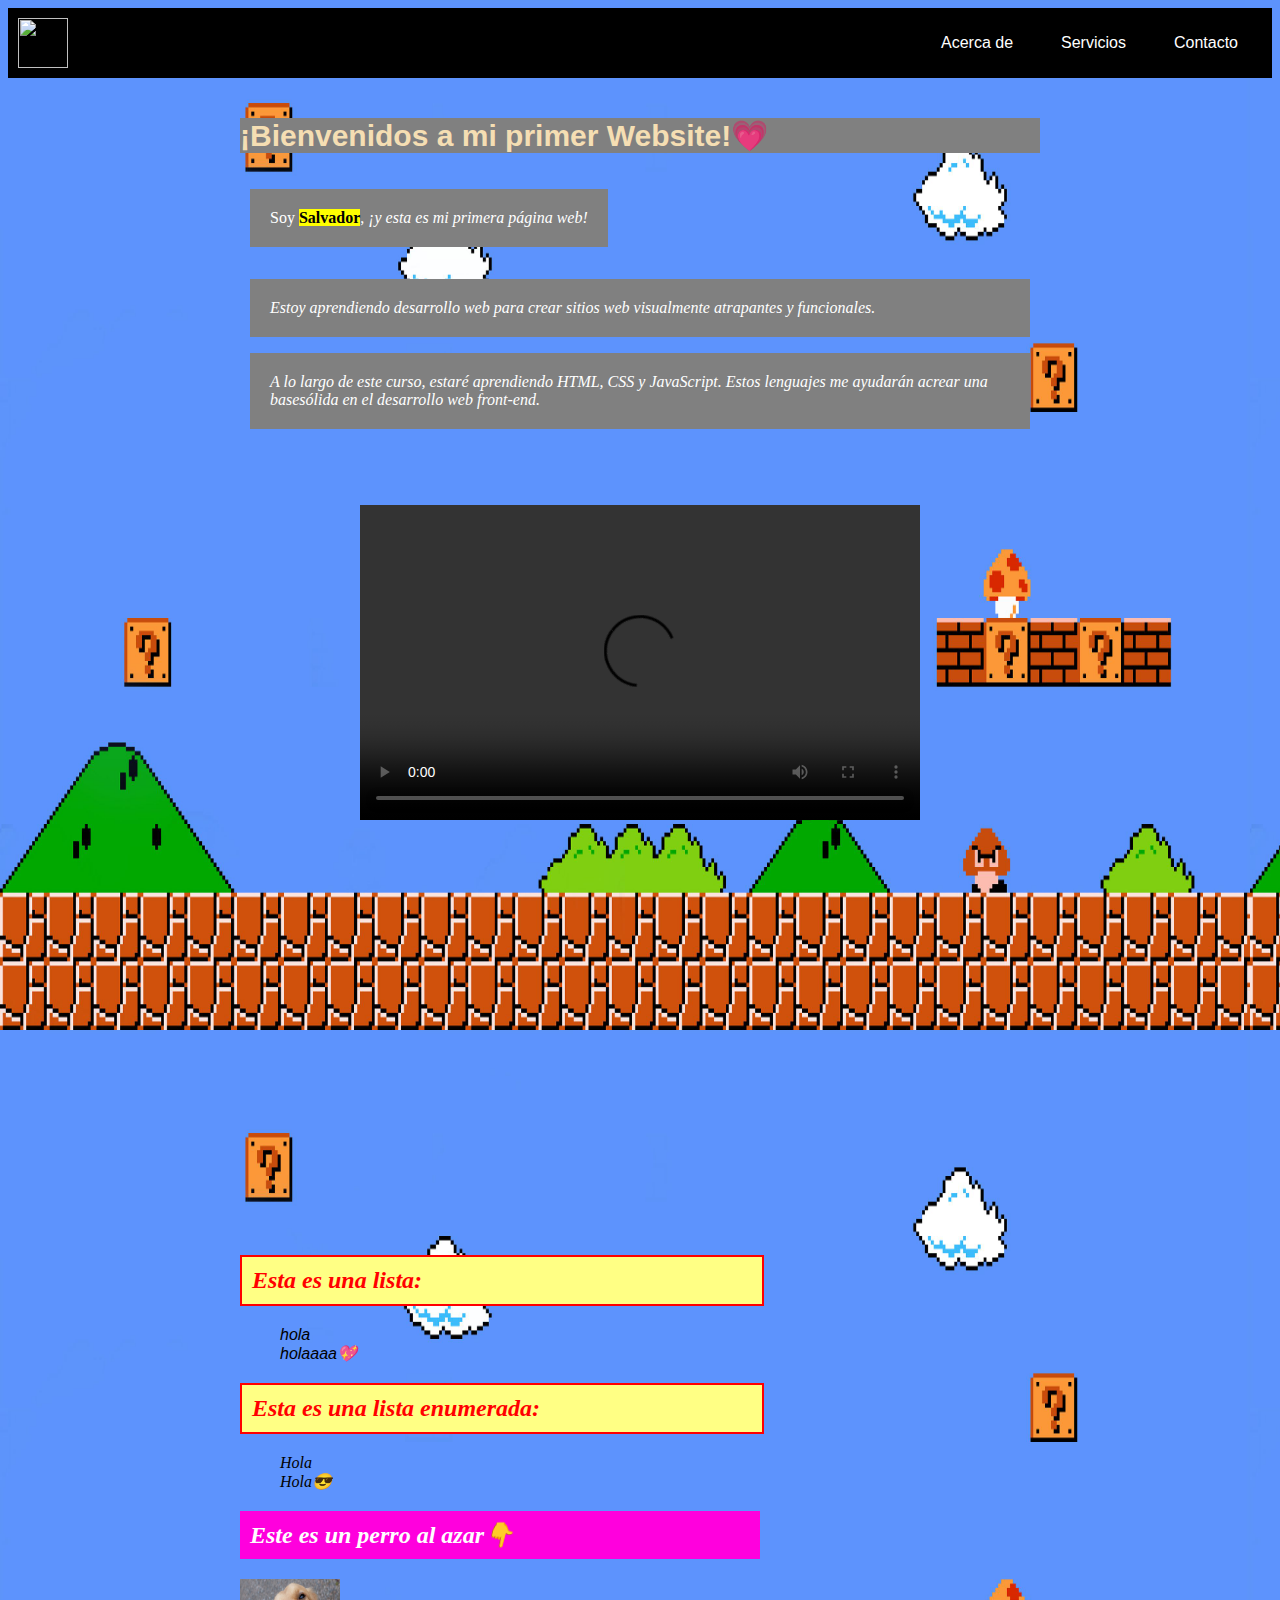
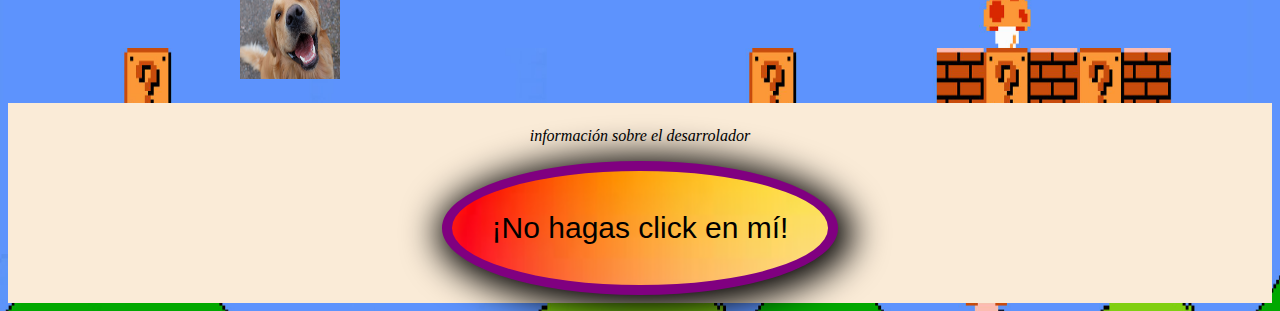
==== index.html @ 90f7b959 "Initial commit" ====
<!DOCTYPE html>
<html lang="es">

    <head>
        <meta charset="UTF-8">
        <meta http-equiv="X-UA-Compatible" content="IE=edge">
        <meta name="viewport" content="width=device-width, initial-scale=1.0">
        <title>Primer_html</title>
        <link rel="stylesheet" type="text/css" href="styles.css">
    </head>

    <body>
        <!--Encabezado-->
        <header>
        <div class="container-nav">
            <nav class="navbar">
              <a href="index.html" class="brand"><img src="https://static.wikia.nocookie.net/mario/images/d/d4/Champi%C3%B1on_en_Super_Mario_3D_World.png/revision/latest/thumbnail/width/360/height/360?cb=20160924195923&path-prefix=es"></a>
              <ul class="nav-links">
                <li><a href="acerca de.html">Acerca de</a></li>
                <li><a href="servicios.html">Servicios</a></li>
                <li><a href="contacto.html">Contacto</a></li>
              </ul>
            </nav>
            <button class="button-menu-toggle">Menu</button>
          </div>
        </header>
        <!--Main-->
        <main>
            <div class="container">
                <!--Encabezado de nivel 1-->
                <h1>¡Bienvenidos a mi primer Website!💗</h1>
                <section>
                <!--Párrafos-->
                <div class="colum">
                    <div class="row">
                        <p id="titulo1">Soy <strong>Salvador</strong>, <em>¡y esta es mi primera página web!<em></em></p>
                        <p>Estoy aprendiendo desarrollo web para crear sitios web visualmente atrapantes y funcionales.</p>
                        <p>A lo largo de este curso, estaré aprendiendo HTML, CSS y JavaScript. Estos lenguajes me ayudarán acrear una basesólida en el desarrollo web front-end.</p>
                    </div>
                    <!--Videos-->
                    <div class="video">
                        <video class="vid" width="560" height="315" src="Yo opino.mp4" controls></video>
                        <iframe class="vid" width="560" height="315" src="https://www.youtube.com/embed/_o6yvb5E2Sw" title="YouTube video player" frameborder="0" allow="accelerometer; autoplay; clipboard-write; encrypted-media; gyroscope; picture-in-picture; web-share" allowfullscreen></iframe>
                    </div>
                </section>
                <section>
                <div>
                <!--Encabezado de nivel 2-->
                <h2 class="titulo2">Esta es una lista:</h2>
                <!--Lista en viñetas-->
                <ul>
                    <li>hola</li>
                    <li>holaaaa💖</li>
                </ul>
                <!--Lista enumerada-->
                <h2 class="titulo2">Esta es una lista enumerada:</h2>
                <ol>
                    <li>Hola</li>
                    <li>Hola😎</li>
                </ol>
                <!--Encabezado de nivel 2-->
                <h2>Este es un perro al azar<em id="emoji">👇</em></h2>
                <!--Imagen-->
                <img src="licensed-image.jpeg" alt="Perro" height="100" width="100">
                </div>
            </section>
        </main>
        <!--Pie de página-->
        <footer>
            <p>información sobre el desarrolador</p>
            <button id="boton" onclick="showAlert()" aria-label="No hagas clic en mí"> ¡No hagas click en mí!</button>
        </footer>
        
        <script src="desafio.js"></script>
        <script src="formulario.js"></script>
    </body>
</html>
---- styles.css ----
body {
background-image:url("FondoMario.jpg");
background-size: 1250px 1030px;
}
h1 {
    color: wheat;
    font-size: 30px;
    
    font-family: 'Franklin Gothic Medium', 'Arial Narrow', Arial, sans-serif;
    background-color: gray;
}
main p {
    background-color: gray;
    padding: 20px;
    color: white;
}
ul {
    font-family: Verdana, Geneva, Tahoma, sans-serif;
}

#titulo1 {
    color :white;
}
strong {
    background-color: yellow;
    color: black;
}
.titulo2 {
    color: red;
    background-color: rgb(255, 255, 132);
    border: 2px solid red;
}
h2 {
    color: white;
    padding: 10px;
    background-color: rgb(255, 0, 221);
    width: 500px;
}
.container {
    max-width: 800px;
    margin: auto;
    padding: 20px;
  }
  .row {
    display: flex;
    flex-wrap: wrap;
    margin: 10px;
  }
  
  .column {
    flex: 1;
    padding: 10px;
  }


  #boton {
    color: black;
    background-image:url("[data-uri]");
    background-size: 500px 500px;
    padding: 40px;
    font-size: 30px;
    border: 10px solid purple;
    border-radius: 100%;
  }
  #boton:hover{
    background-image: url("[data-uri]");
  }
  .row {
    display: flex;
    flex-wrap: wrap;
    margin: 10px;
  }
  form {
    padding: 30px 0px 200px 270px;
    
  }
  button {
    border-radius: 30%;
    border: 5px double blue;
    background-color: greenyellow;
    box-shadow: 5px 5px 35px 10px black;
  }
  button:hover{
    background-color: orange;
    border: 6px inset red;
    transition: 1.5s;
    transform: scale(2);
    cursor:pointer;
  }
  input {
    background-color: brown;
  }
  input:hover{
    transition: 1.5s;
    background-color: aqua;
  }
  #emoji:hover{
    transition: 2s;
    font-size: 50px;
  }
  .container-nav {
    display: flex;
    padding: 10px;
    height: 50px;
    background-color: black;
  }
  
  
  .navbar {
    display: flex;
    justify-content: space-between;
    width: 100%;
  }
  
  
  .brand {
    display: flex;
    align-items: center;
  }
  
  
  li>a {
    padding: 8px 24px;
  }
  
  
  li {
    list-style-type: none;
  }
  
  
  a {
    color: white;
    text-decoration:none;
  }
  
  
  .nav-links {
    display: flex;
    align-items: center;
  }
  
  
  .button-menu-toggle {
    display: none;
  }
  @media (max-width: 768px) {
    .column {
      flex: 100%;
    }
  
  
    .nav-links {
      display: none;
    }
  
  
    .button-menu-toggle {
      display: block;
      background-color: white;
      border:none;
      border-radius: 50px;
      padding: 0 24px;
      font-family: monospace;
      font-weight: bold;
      font-size: 20px;
    }
   
    .nav-links.nav-links-responsive {
      position: absolute;
      display: flex;
      background-color: rgba(20,20,20,0.95);
      width: 100%;
      height: 100%;
      top: 70px;
      left: 0;
      flex-direction: column;
      padding-top: 200px;
      align-items: center;
      gap:70px;
      font-size: 40px;
  
  
    }
    .video{
      padding: 10px;
      gap: 5px;
    }
    iframe, video{
      max-width: 90%;
    }
  }
  .navbar :hover{
    color: aqua;
  }
a img {
    width: 50px;
    height: 50px;
  }
  #img img {
    width: 200px;
    height: 200px;
  }
  footer{
    display: flex;
    flex-direction: column;
    align-items: center;
    justify-content: center;
    background-color: antiquewhite;
    min-height: 200px;
    text-align: center;
  }
  .video{
    display: flex;
    flex-direction: column;
    align-items: center;
    gap: 50px;
    padding: 50px;
  }
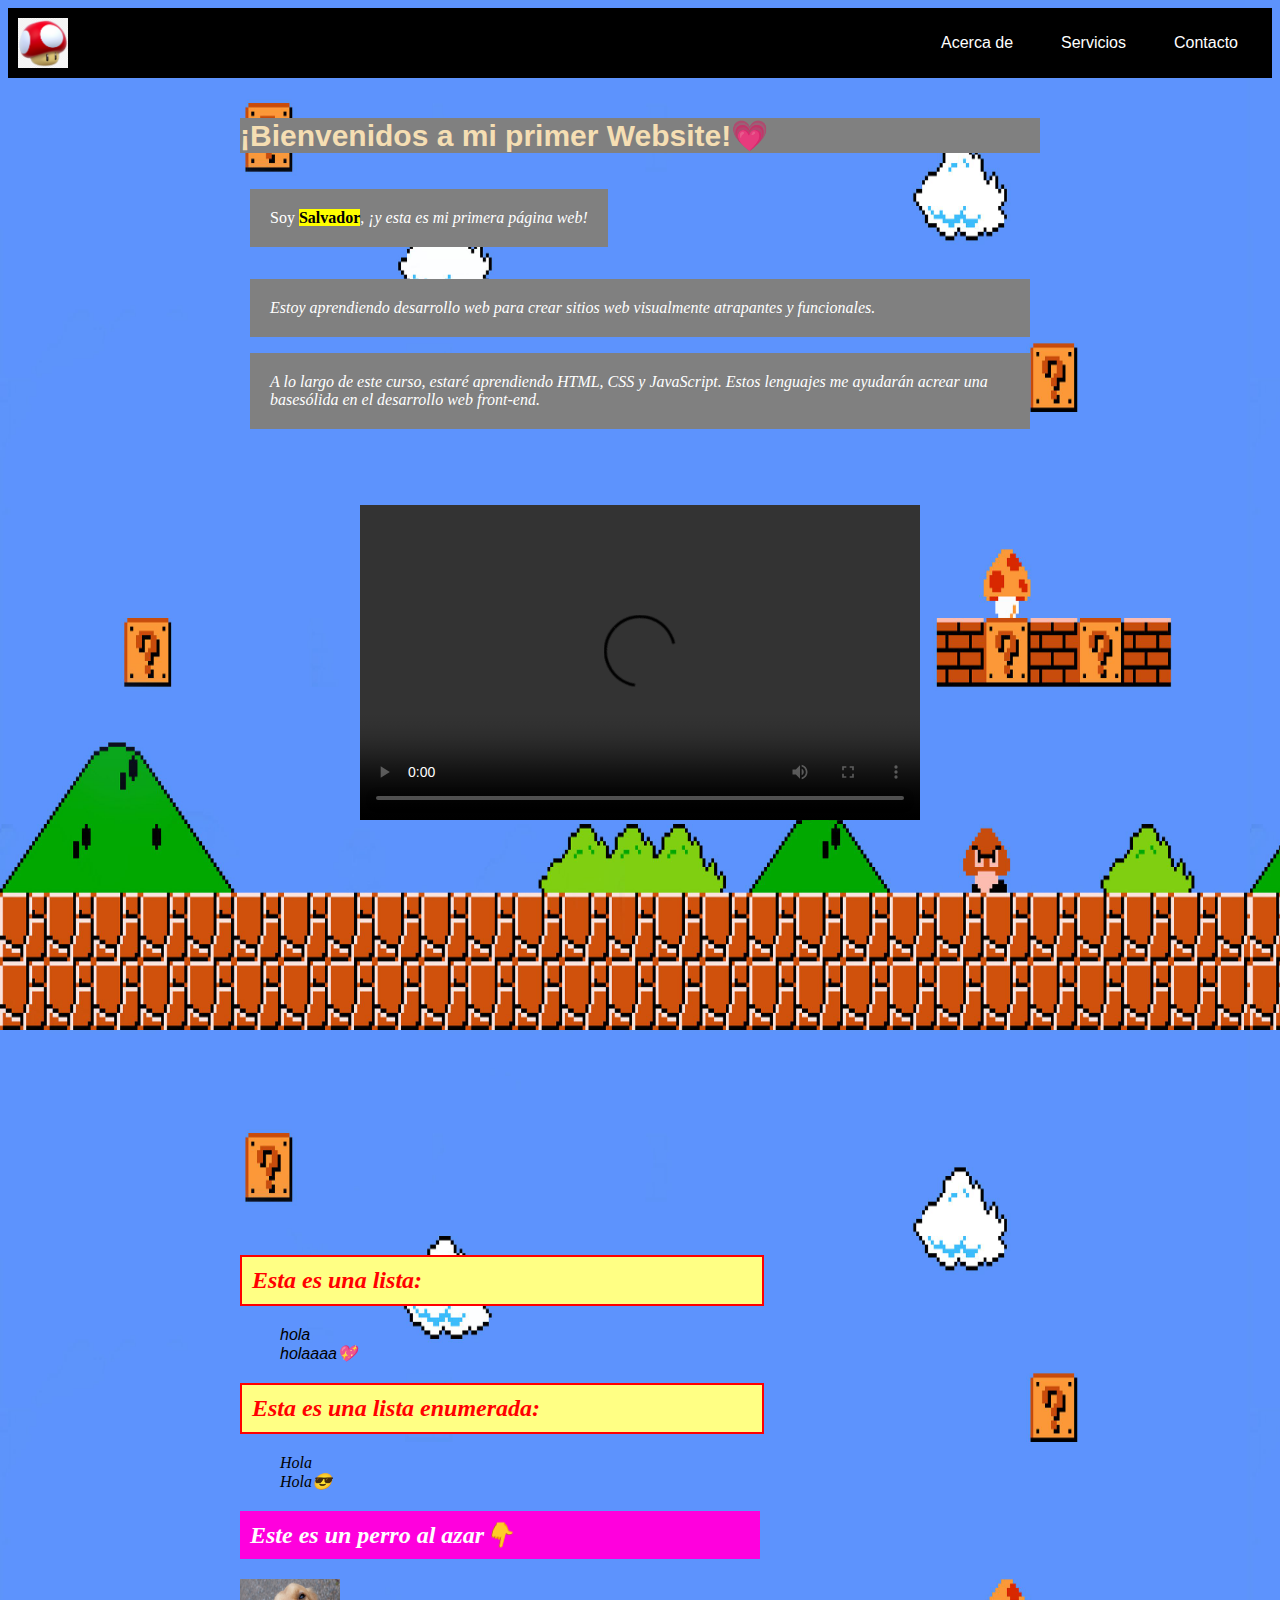
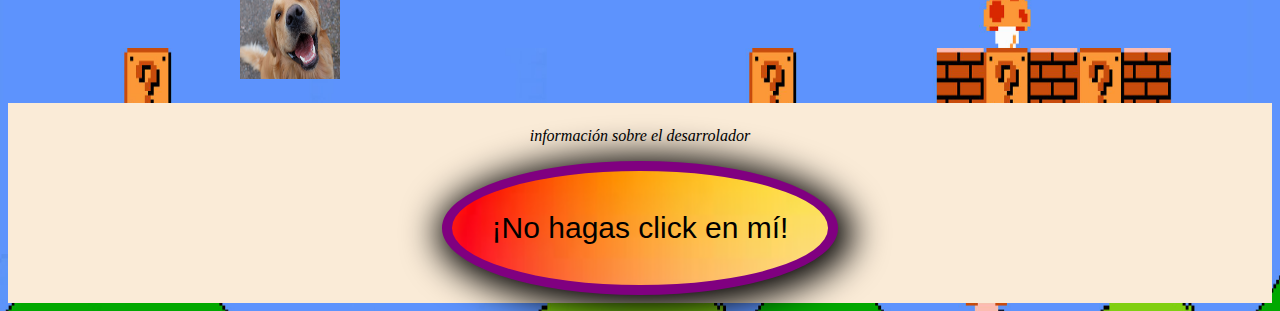
==== commit 1ed1ab32: "Logo" ====
--- a/index.html
+++ b/index.html
@@ -14,7 +14,7 @@
         <header>
         <div class="container-nav">
             <nav class="navbar">
-              <a href="index.html" class="brand"><img src="https://static.wikia.nocookie.net/mario/images/d/d4/Champi%C3%B1on_en_Super_Mario_3D_World.png/revision/latest/thumbnail/width/360/height/360?cb=20160924195923&path-prefix=es"></a>
+              <a href="index.html" class="brand"><img src="hongomario.png"></a>
               <ul class="nav-links">
                 <li><a href="acerca de.html">Acerca de</a></li>
                 <li><a href="servicios.html">Servicios</a></li>
--- a/styles.css
+++ b/styles.css
@@ -217,4 +217,6 @@
     gap: 50px;
     padding: 50px;
   }
- +  .greeting{
+    text-align: center;
+  }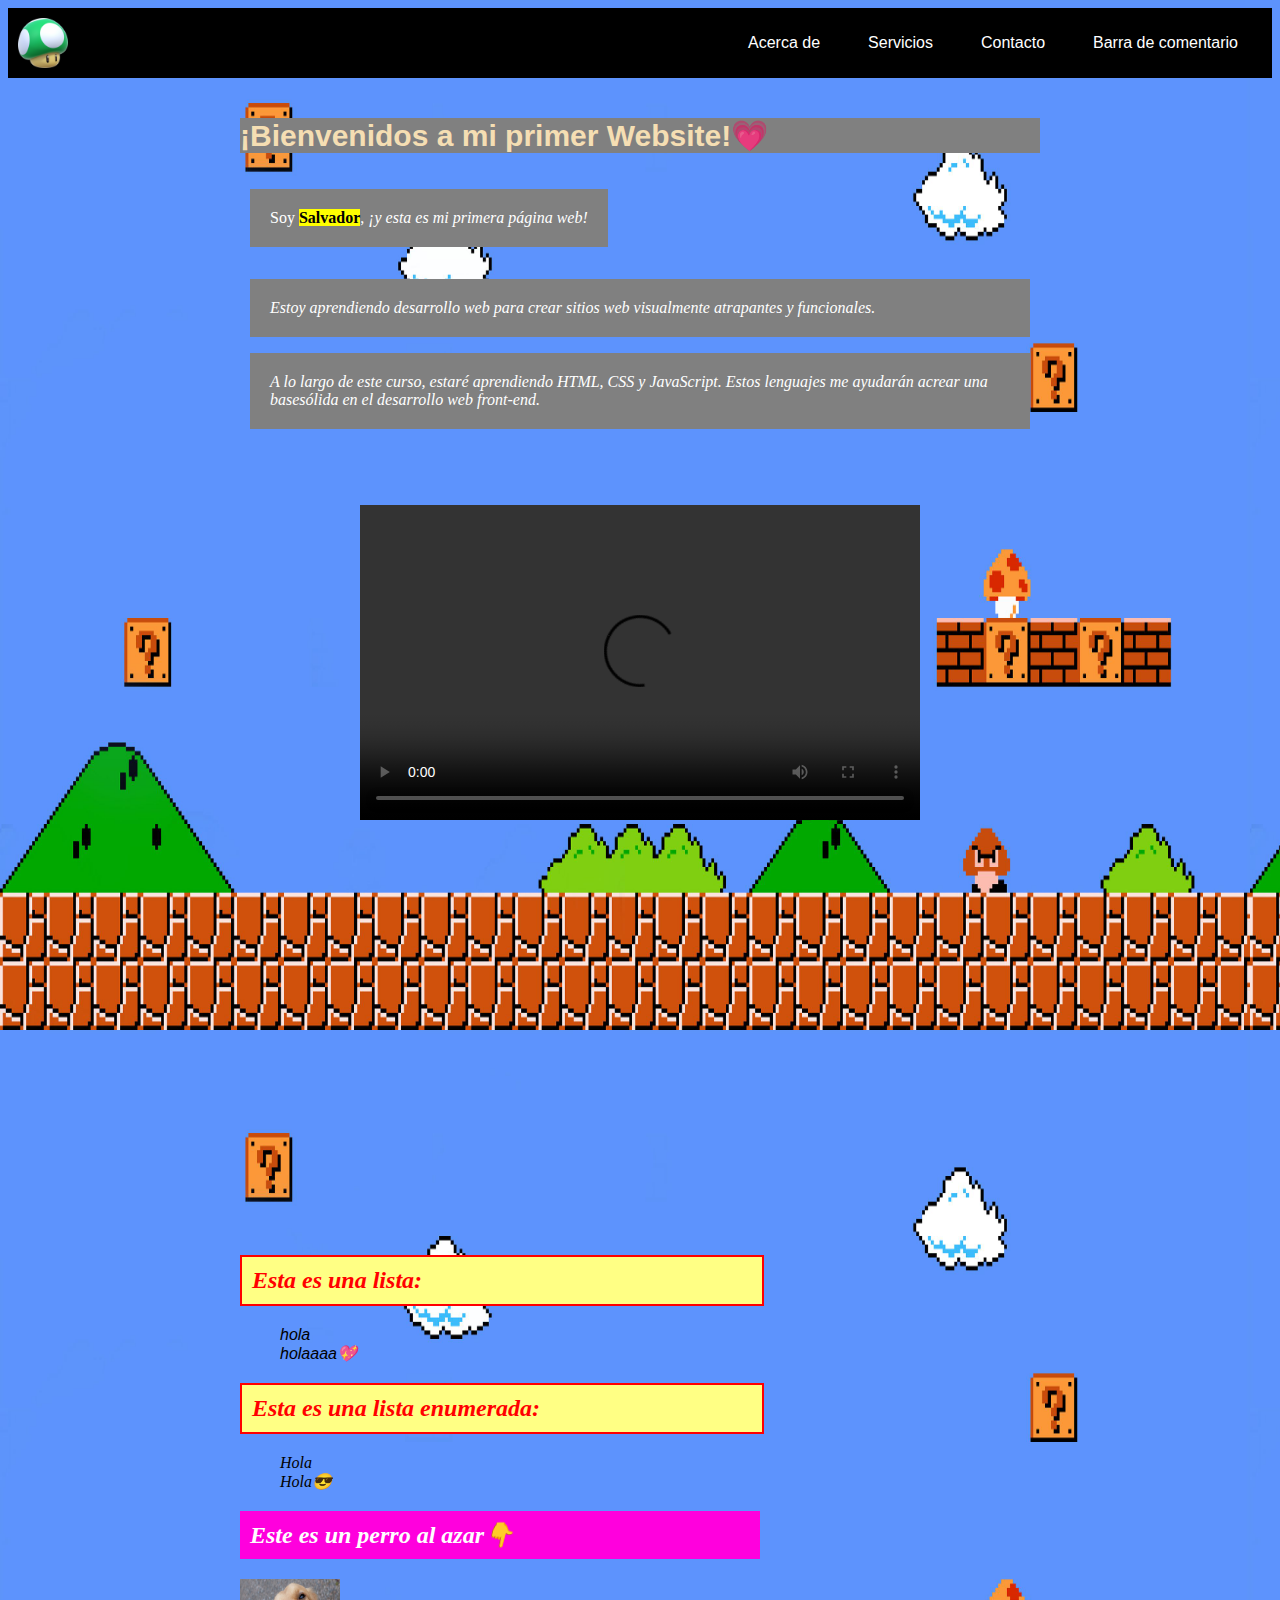
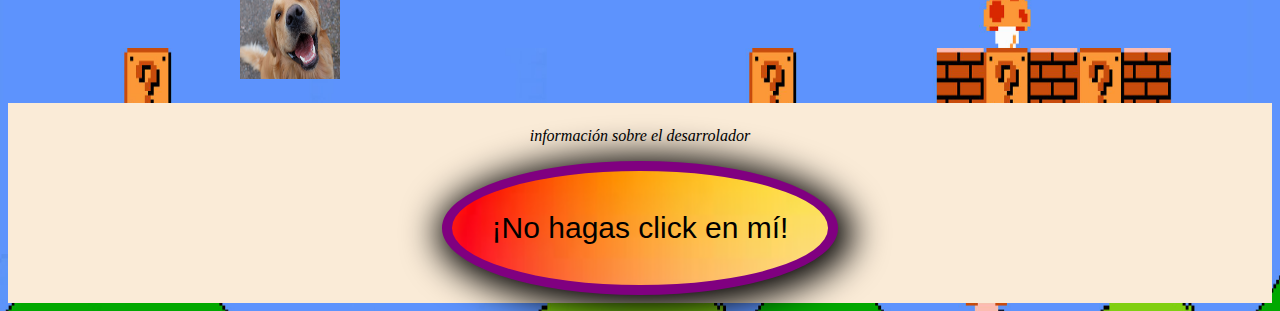
==== commit 1873d312: "barra de comentarios" ====
--- a/index.html
+++ b/index.html
@@ -19,6 +19,7 @@
                 <li><a href="acerca de.html">Acerca de</a></li>
                 <li><a href="servicios.html">Servicios</a></li>
                 <li><a href="contacto.html">Contacto</a></li>
+                <li><a href="comment.html">Barra de comentario</a></li>
               </ul>
             </nav>
             <button class="button-menu-toggle">Menu</button>
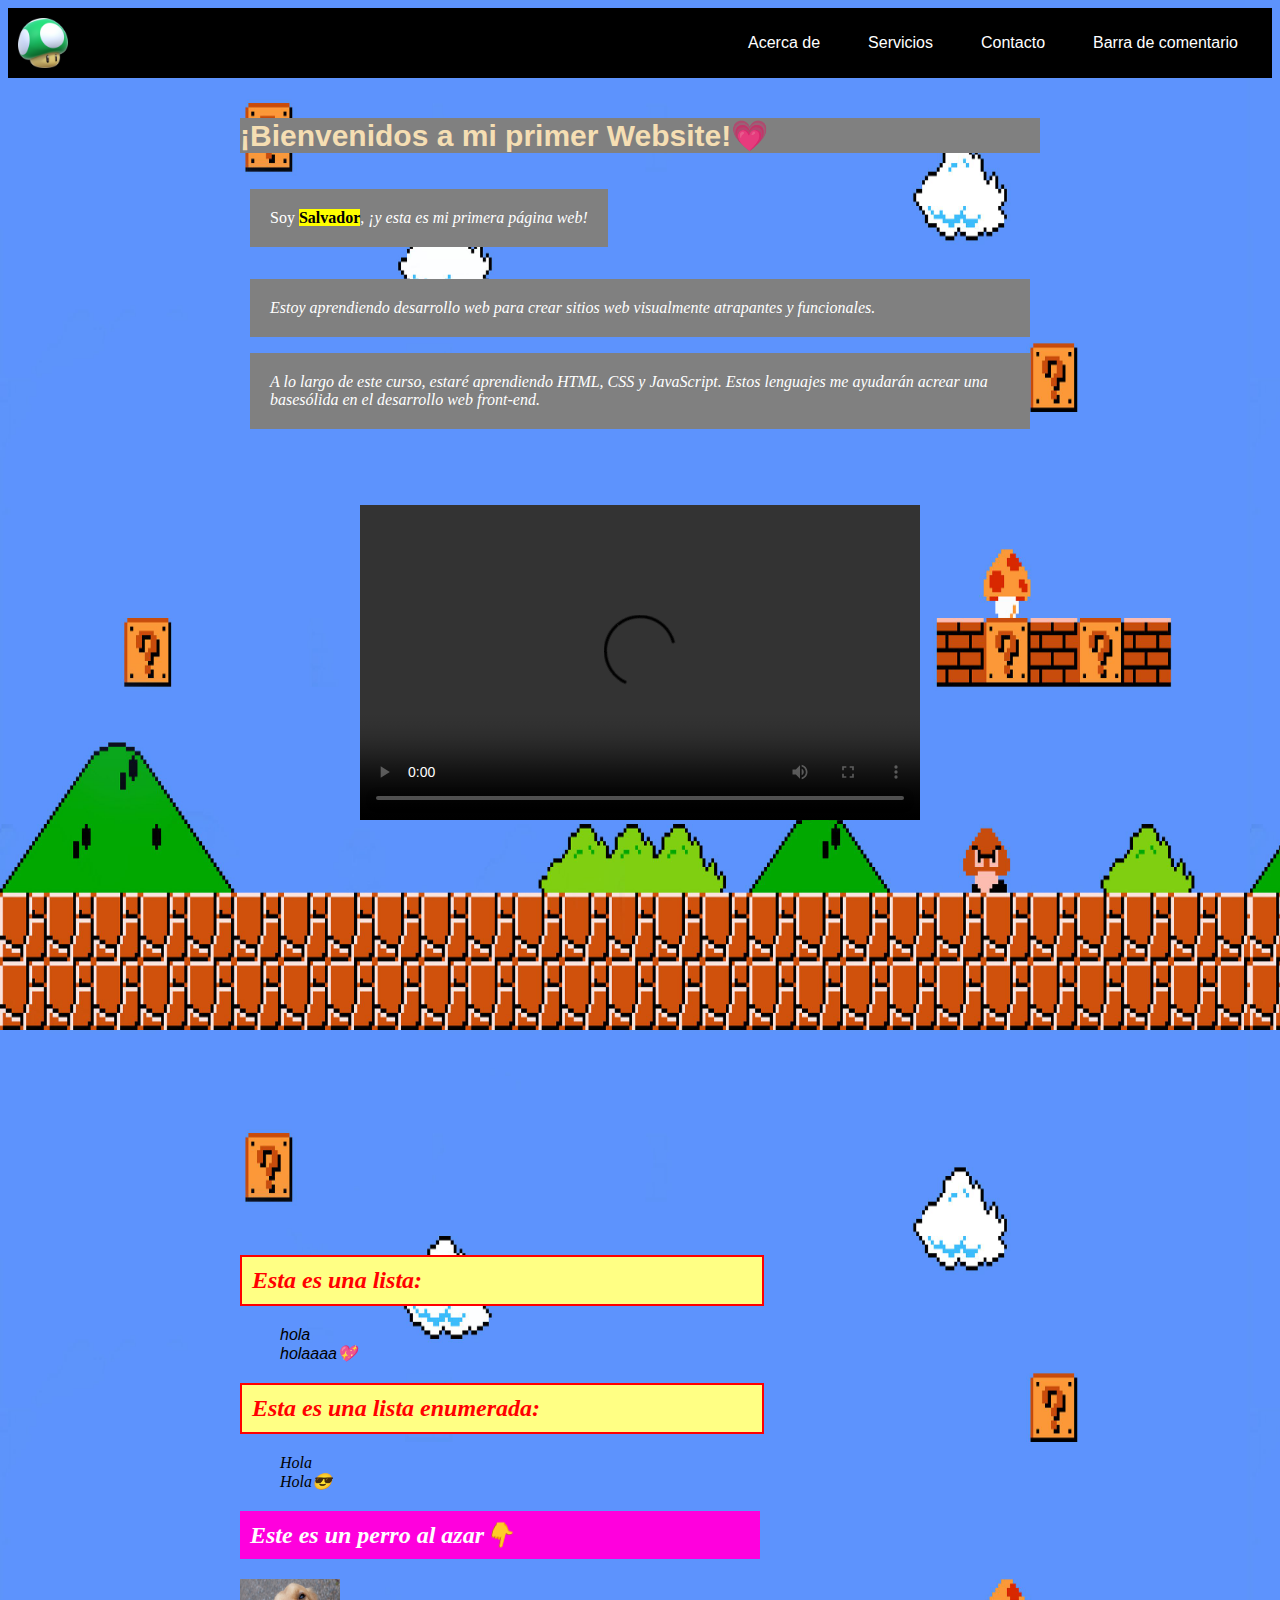
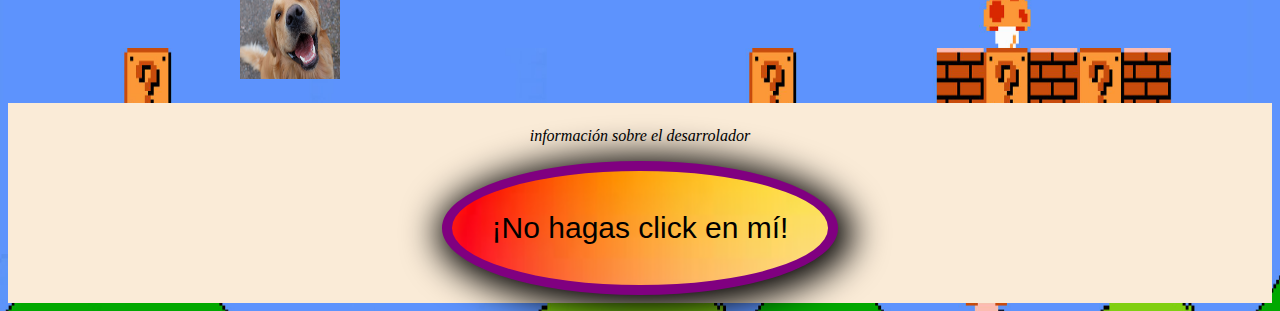
==== commit 5a3b98e9: "Cursor" ====
--- a/index.html
+++ b/index.html
@@ -8,6 +8,7 @@
         <title>Primer_html</title>
         <link rel="stylesheet" type="text/css" href="styles.css">
     </head>
+
 
     <body>
         <!--Encabezado-->
--- a/styles.css
+++ b/styles.css
@@ -1,6 +1,10 @@
 body {
 background-image:url("FondoMario.jpg");
 background-size: 1250px 1030px;
+cursor: url(cursormario.png), auto;
+}
+li:hover{
+  cursor: url(cursormario2.png), pointer;
 }
 h1 {
     color: wheat;
@@ -85,7 +89,7 @@
     border: 6px inset red;
     transition: 1.5s;
     transform: scale(2);
-    cursor:pointer;
+    cursor: url(cursormario2.png),pointer;
   }
   input {
     background-color: brown;
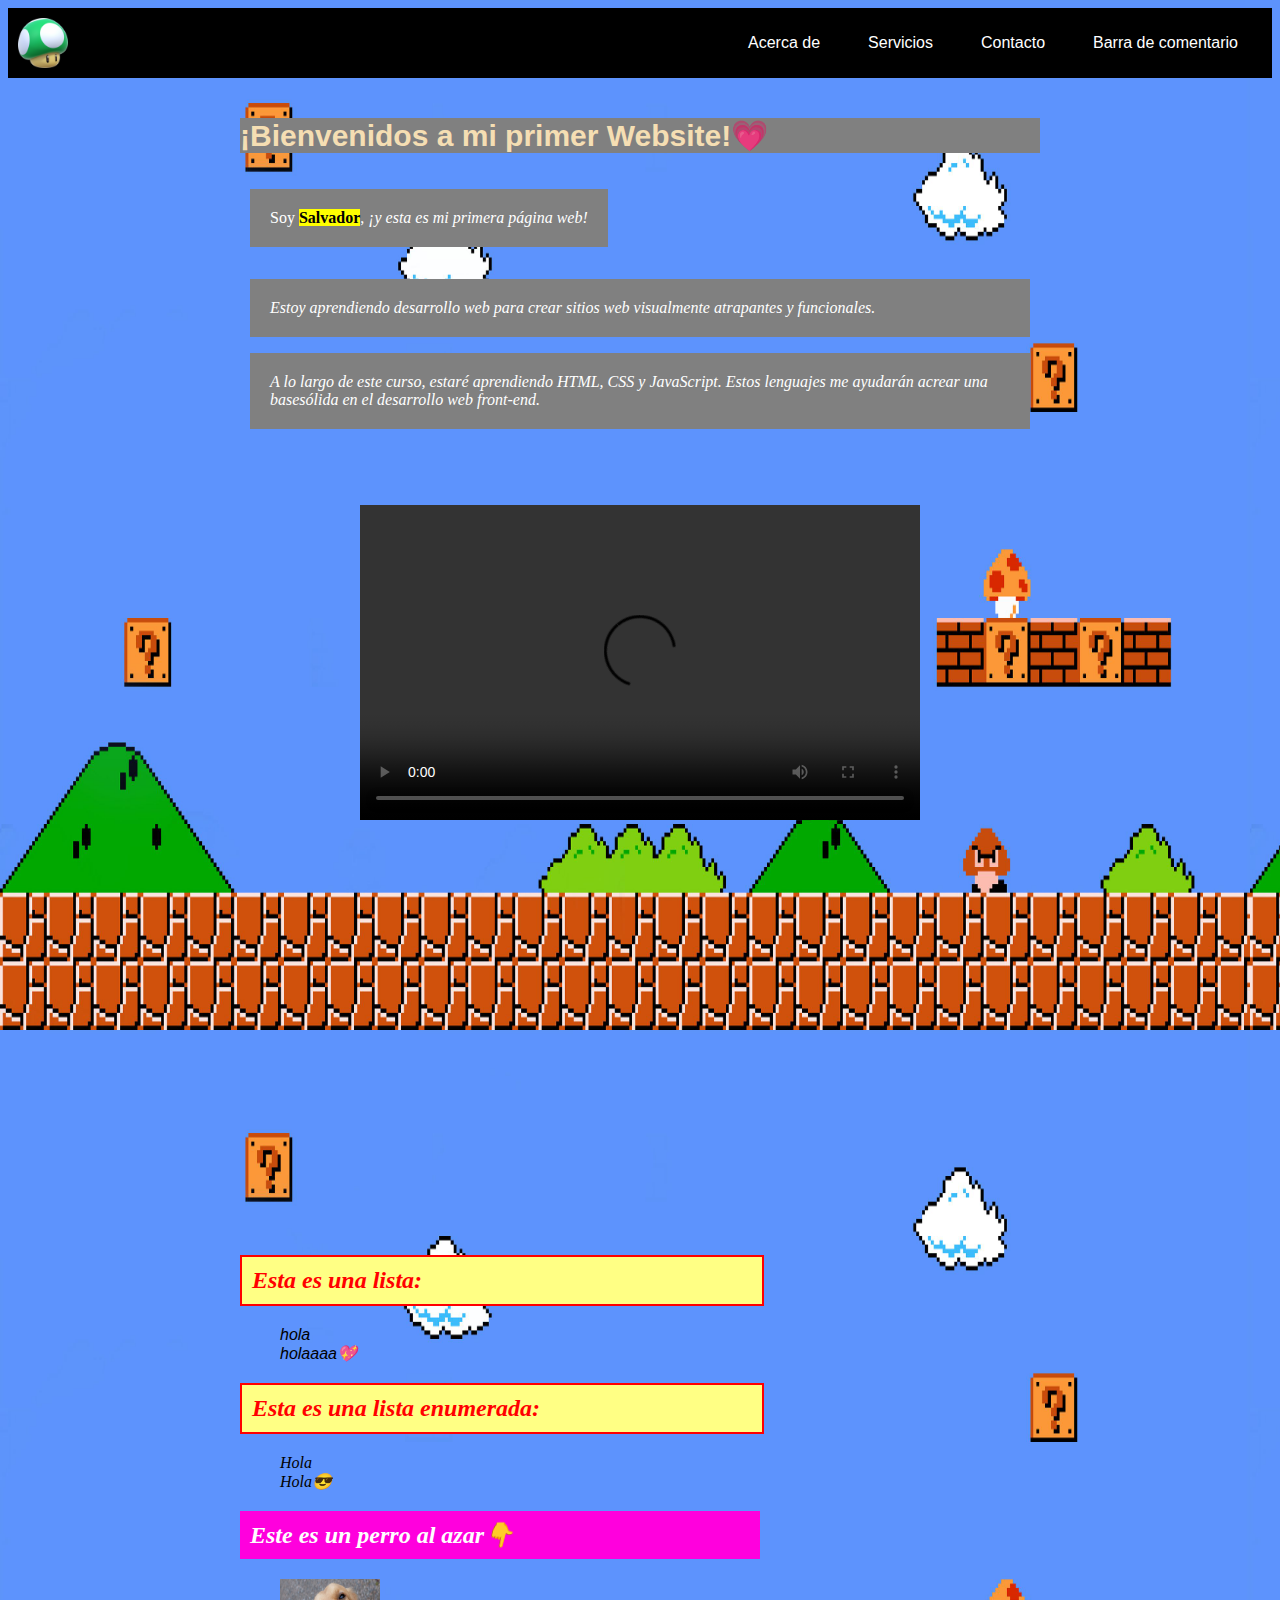
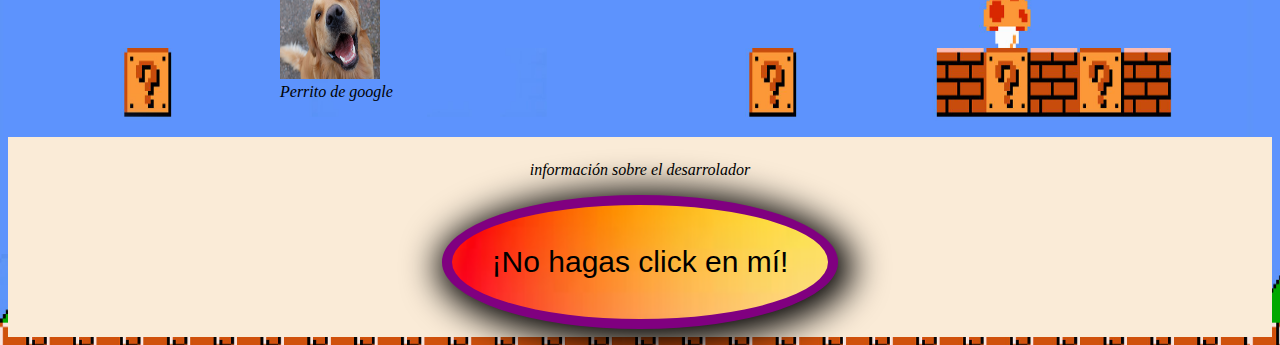
==== commit 2d7005ca: "fig caption" ====
--- a/index.html
+++ b/index.html
@@ -63,7 +63,10 @@
                 <!--Encabezado de nivel 2-->
                 <h2>Este es un perro al azar<em id="emoji">👇</em></h2>
                 <!--Imagen-->
+                <figure>
                 <img src="licensed-image.jpeg" alt="Perro" height="100" width="100">
+                <figcaption>Perrito de google</figcaption>
+                </figure>
                 </div>
             </section>
         </main>
